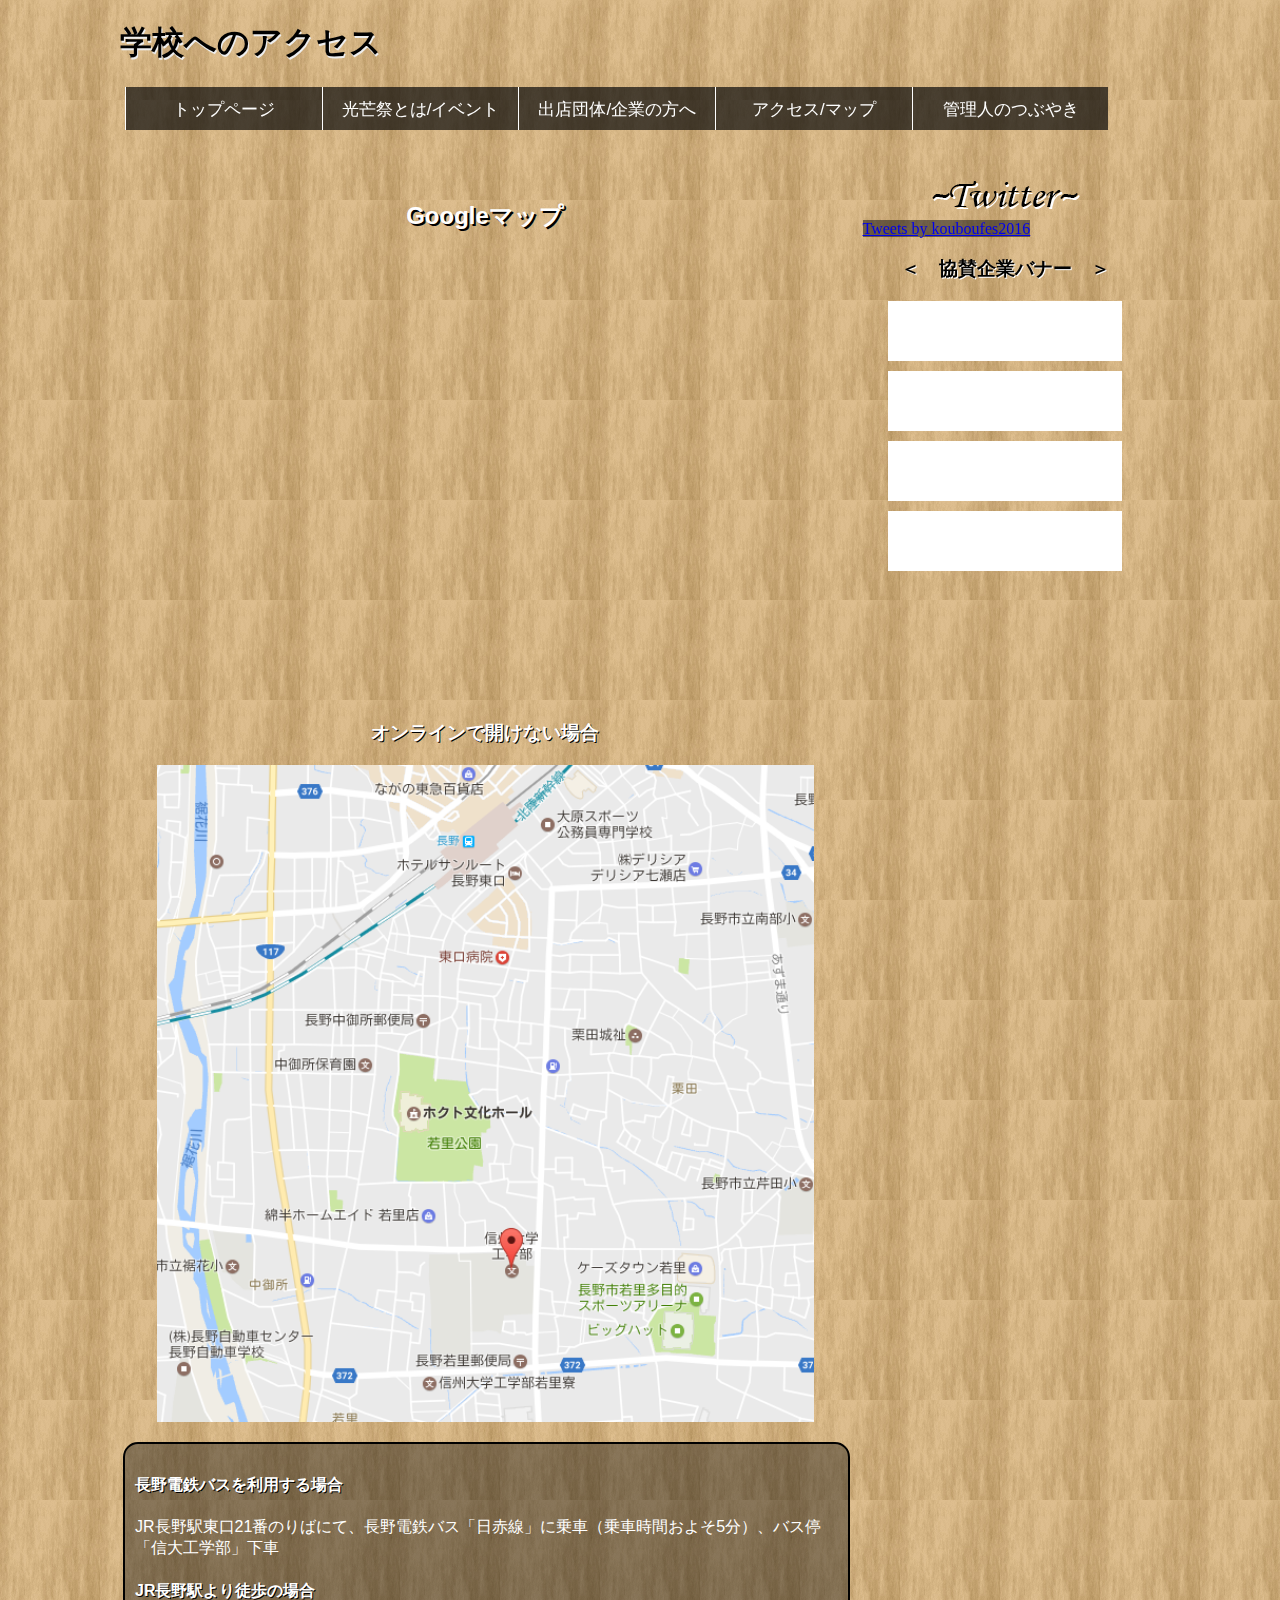
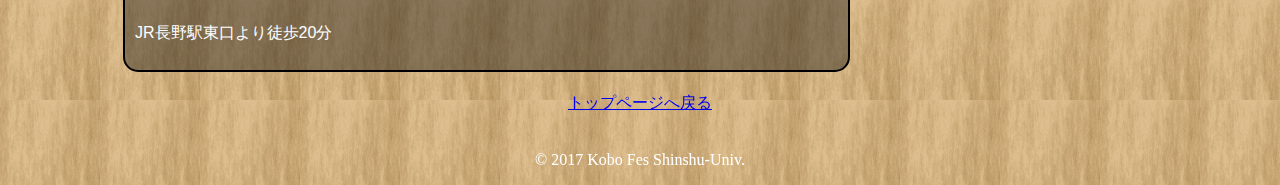
==== accessmap.html @ 4a7829c8 "Merge pull request #1 from koron0902/master" ====
<!DOCTYPE html>
<html lang="ja">
<head>
<meta charset="UTF-8">
<title>	学校へのアクセス</title>
<meta name="viewport" content="width=device-width, initial-scale=1.0, maximum-scale=1.0, minimum-scale=1.0">
<meta name="keywords" content="光芒祭2017,学園祭,信大,信州大学,工学部,光芒祭,kobofes,長野,長野キャンパス">
<meta name="description" content="信州大学工学部の学園祭「光芒祭-2017-」公式HPです。2017年光芒祭の概要、詳細、問い合わせ等掲載致します。">
<link rel="stylesheet" rel="stylesheet" href="css/style_normal_a.css" media="all and (max-width: 480px)">
<link rel="stylesheet" rel="stylesheet" href="css/style_normal_b.css" media="all and (min-width: 480px)">
<script src="https://ajax.googleapis.com/ajax/libs/jquery/1.12.4/jquery.min.js"></script>
<script type="text/javascript" src="js/java_art.js"></script>
<script>
  (function(i,s,o,g,r,a,m){i['GoogleAnalyticsObject']=r;i[r]=i[r]||function(){
  (i[r].q=i[r].q||[]).push(arguments)},i[r].l=1*new Date();a=s.createElement(o),
  m=s.getElementsByTagName(o)[0];a.async=1;a.src=g;m.parentNode.insertBefore(a,m)
  })(window,document,'script','https://www.google-analytics.com/analytics.js','ga');

  ga('create', 'UA-97060241-1', 'auto');
  ga('send', 'pageview');

</script>
</head>
<body>
<header>
	<h1>学校へのアクセス</h1>
</header>

<ul id="normal" class="dropmenu">
  <li><a href="index.html">トップページ</a>
  </li>
  <li><a href="#">光芒祭とは/イベント</a>
    <ul>
      <li><a href="#">「光芒祭」概要/背景</a></li>
      <li><a href="#">イベント1</a></li>
      <li><a href="#">イベント2</a></li>
    </ul>
  </li>
  <li><a href="#">出店団体/企業の方へ</a>
    <ul>
      <li><a href="#">出店について</a></li>
      <li><a href="#">出店申し込み</a></li>
      <li><a href="#">協賛について</a></li>
	  <li><a href="#">協賛申し込み</a></li>
    </ul>
  </li>
  <li><a href="#">アクセス/マップ</a>
    <ul>
      <li><a href="accessmap.html">学校へのアクセス</a></li>
      <li><a href="#">校内マップ</a></li>
    </ul>
  </li>
  <li><a href="kanrinin.html">管理人のつぶやき</a>
  </li>
</ul>

<div class="snav">
    <label for="menu01">▼ Menu ▼</label>
    <input type="checkbox" id="menu01" class="on-off" />
    <ul>
		<li><a href="index.html">トップページ</a></li>
        <li><a href="#">光芒祭とは</a></li>
        <li><a href="#">イベント</a></li>
        <li><a href="#">出店について</a></li>
        <li><a href="#">協賛について</a></li>
        <li><a href="accessmap.html">アクセス/マップ</a></li>
		<li><a href="kanrinin.html">管理人のつぶやき</a></li>
    </ul>
</div>


<main>
<div>
<div class="acgmap">
	<h2>Googleマップ</h2>
	<iframe src="https://www.google.com/maps/embed?pb=!1m18!1m12!1m3!1d12806.979755225762!2d138.18197002667793!3d36.632525715116394!2m3!1f0!2f0!3f0!3m2!1i1024!2i768!4f13.1!3m3!1m2!1s0x601d869ccaf0154d%3A0x7a8d02acc956e937!2z5Zu956uL5L-h5bee5aSn5a2m5bel5a2m6YOo!5e0!3m2!1sja!2sjp!4v1492083810116" class="googlemap" height="450" frameborder="0" style="border:0" allowfullscreen></iframe>
</div>
<div class="acgmap">
	<h3>オンラインで開けない場合</h3>
	<img id="gmap" src="images/gmap.png" alt="画像が表示できませんでした。">
</div>

<div class="art">
<h4>長野電鉄バスを利用する場合</h4>
<p>JR長野駅東口21番のりばにて、長野電鉄バス「日赤線」に乗車（乗車時間およそ5分）、バス停「信大工学部」下車</p>
<h4>JR長野駅より徒歩の場合</h4>
<p>JR長野駅東口より徒歩20分</p>
</div>

</div>
</main>

<div class="side">
<div class="twitter02">
	<img class="imgtwitter" src="images/imgtwitter.png" alt="～twitter～">
	<a class="twitter-timeline" data-height="400" data-chrome="noheader nofooter noborders transparent" data-theme="dark" href="https://twitter.com/kouboufes2016">Tweets by kouboufes2016</a> <script async src="https://platform.twitter.com/widgets.js" charset="utf-8"></script>
</div>


<div class="banner">
<div><h3 class="inban">＜　協賛企業バナー　＞</h3></div>
<a href="#"><img class="halfbanner" src="images/halfbanner.png" alt="#"></a>
<a href="#"><img class="halfbanner" src="images/halfbanner.png" alt="#"></a>
<a href="#"><img class="halfbanner" src="images/halfbanner.png" alt="#"></a>
<a href="#"><img class="halfbanner" src="images/halfbanner.png" alt="#"></a>
</div>
</div>

<p id="pageTop"><a href="#">△</a></p>

<footer>
<div class="topbutton">
<a href="index.html"><p>トップページへ戻る</p></a>
</div>
<p class="copyright paragraph">&copy; 2017 Kobo Fes Shinshu-Univ.</p>
</footer>
</body>
</html>
---- css/style_normal_a.css ----
@charset "UTF-8";


html{
	background-image: url(../images/mokume02.jpg);
	width: 100%;
}
body{
	position: relative;
	width: 100%;
	margin-left: auto;
	margin-right: auto;
}

/* ナビ */

.dropmenu {
	display: none;
}

label {
    background-color: rgba(10,10,10,0.7);
    color: #fff;
    padding: 10px;
    display: block;
    margin: 0;
    border: 1px solid #fff;
	text-align: center;
}

input[type="checkbox"].on-off{
    display: none;
}

.snav ul {
    -webkit-transition: all 0.5s;
    -moz-transition: all 0.5s;
    -ms-transition: all 0.5s;
    -o-transition: all 0.5s;
    transition: all 0.5s;
    margin: 0;
    padding: 0;
    list-style: none;
}

.snav li {
    padding: 5px;
	background-color: rgba(10,10,10,0.7);
	width: 90%;
	text-align: center;
	margin-left: auto;
	margin-right: auto;
	border-top: 1px solid #fff;
}
.snav li a {
	color: #fff;
	text-decoration: none;
	font-size: 120%;
	font-family: "HG正楷書体-PRO","HGP行書体",cursive, Verdana, Roboto, "Droid Sans", "游ゴシック", YuGothic, "メイリオ", Meiryo, "ヒラギノ角ゴ ProN W3", "Hiragino Kaku Gothic ProN", "ＭＳ Ｐゴシック", sans-serif;
}

.snav li a:hover {
	background-color: #777;
}
input[type="checkbox"].on-off + ul{
    height: 0;
    overflow: hidden;
}

input[type="checkbox"].on-off:checked + ul{
    height: 250px;
}

/* ナビf */


.twitter02 {
	width: 90%;
	margin-top: 20px;
	margin-left: auto;
	margin-right: auto;
}
h1 {
	text-align: center;
	text-shadow: #eee 1px 2px;
	color: #000;
	font-family: "HG正楷書体-PRO","HGP行書体",cursive, Verdana, Roboto, "Droid Sans", "游ゴシック", YuGothic, "メイリオ", Meiryo, "ヒラギノ角ゴ ProN W3", "Hiragino Kaku Gothic ProN", "ＭＳ Ｐゴシック", sans-serif;
}
h2 {
	color: #fff;
	text-align: center;
	text-shadow: #000 2px 2px;
	font-family: "HG正楷書体-PRO","HGP行書体",cursive, Verdana, Roboto, "Droid Sans", "游ゴシック", YuGothic, "メイリオ", Meiryo, "ヒラギノ角ゴ ProN W3", "Hiragino Kaku Gothic ProN", "ＭＳ Ｐゴシック", sans-serif;
}

h3 {
	color: #fff;
	text-shadow: #000 1px 1px;
	text-align: center;
	font-family: "HG正楷書体-PRO","HGP行書体",cursive, Verdana, Roboto, "Droid Sans", "游ゴシック", YuGothic, "メイリオ", Meiryo, "ヒラギノ角ゴ ProN W3", "Hiragino Kaku Gothic ProN", "ＭＳ Ｐゴシック", sans-serif;
}
h4{
	color: #fff;
	text-shadow: #000 1px 1px;
}
.artlog h3, .banner h3 ,.twitter02 h3 {
	color: #000;
	text-shadow: #fff 1px 1px;
	text-align: center;
}
main {
	display: block;
	margin-top: 20px;
	width: 90%;
	margin-left: auto;
	margin-right: auto;
}

.update, .art {
	border: solid 2px;
	border-radius: 15px;
	overflow: hidden;
	margin-left: auto;
	margin-right: auto;
	width: 95%;
	padding: 10px;
	font-family: Verdana, Roboto, "Droid Sans", "游ゴシック", YuGothic, "メイリオ", Meiryo, "ヒラギノ角ゴ ProN W3", "Hiragino Kaku Gothic ProN", "ＭＳ Ｐゴシック", sans-serif;
}
.update {
	background-color: rgba(10,10,10,0.7);
}
.art {
	background-color: rgba(10,10,10,0.4);
	margin-top: 20px;
}

main p {
	color: #fff;
}
footer {
	text-align: center;
	color: #fff;
	margin-top: 15px;
}
.topbutton{
	display: block;
	padding: 5px 20px;
}
.redword {
	color: #f00;
	font-size: 120%;
	text-shadow: 1px 1px 0 #e00;
}

.banner {
	width: 90%;
	margin-top: 20px;
	margin-left: auto;
	margin-right: auto;
}
.halfbanner {
	display: block;
	margin-top: 10px;
	margin-left: auto;
	margin-right: auto;
}

.artlog {
	border-bottom: 2px solid #000;
	width: 95%;
	margin-left: auto;
	margin-right: auto;
}
.artlog li {
	border-bottom: 1px solid #000;
	width: 80%;
	list-style: none;
}

.twitter-timeline {
	background-color: rgba(10,10,10,0.5);
}

/* ページトップへスクロール */
#pageTop {
  position: fixed;
  bottom: 15px;
  right: 15px;
}
#pageTop a {
  display: block;
  z-index: 999;
	padding: 9px 0 0 11px;
  border-radius: 10px;
  width: 30px;
  height: 30px;
  background-color: #8e8;
  color: #fff;
  font-weight: bold;
  text-decoration: none;
  margin-left: auto;
  margin-right: auto;
  opacity: 0.7;
}
#pageTop a:hover {
  text-decoration: none;
  opacity: 1;
}
.keshi {
	font-size: small;
	text-decoration: line-through;
}

/* google map */

.googlemap, #gmap {
	display: block;
	width: 90%;
	margin-left: auto;
	margin-right: auto;
}
---- css/style_normal_b.css ----
@charset "UTF-8";


html{
	background-image: url(../images/mokume02.jpg);
	width: 100%;
}
body{
	position: relative;
	width: 1040px;
	margin-left: auto;
	margin-right: auto;
}


/* ドロップダウンメニュー */

.snav {
	display: none;
}

.dropmenu{
  *zoom: 1;
  list-style-type: none;
  width: 1030px;
  margin: 5px auto 30px;
  padding: 0;
}
.dropmenu:before, .dropmenu:after{
  content: "";
  display: table;
}
.dropmenu:after{
  clear: both;
}
.dropmenu li{
  position: relative;
  width: 19%;
  float: left;
  margin: 0;
  padding: 0;
  text-align: center;
  border-left: 1px solid #fff;
}
.dropmenu li a{
  display: block;
  margin: 0;
  padding: 15px 0 11px;
  background: rgba(10,10,10,0.7);
  color: #fff;
  font-size: 14px;
  line-height: 1;
  text-decoration: none;
  font-size: 105%;
  font-family: "HG正楷書体-PRO","HGP行書体",cursive, Verdana, Roboto, "Droid Sans", "游ゴシック", YuGothic, "メイリオ", Meiryo, "ヒラギノ角ゴ ProN W3", "Hiragino Kaku Gothic ProN", "ＭＳ Ｐゴシック", sans-serif;
}
.dropmenu li ul{
  list-style: none;
  position: absolute;
  z-index: 999;
  top: 100%;
  left: 0;
  margin: 0;
  padding: 0;
}
.dropmenu li ul li{
  width: 100%;
}
.dropmenu li ul li a{
  padding: 13px 15px;
  border-top: 1px solid rgba(10,10,10,0.5);
  background: rgba(10,10,10,0.7);
  text-align: left;
}
.dropmenu li:hover > a{
  background: rgba(10,10,10,0.5)
}
.dropmenu li a:hover{
  background: rgba(10,10,10,0.9);
}

li ul{
  opacity: 0;
  top: 0%;
  visibility: hidden;
  transition: .3s;
  perspective: 400px;
}
li:hover ul{
  top: 100%;
  visibility: visible;
  opacity: 1;
} 

li:hover li{
  transform: rotateY(0);
}
ul li:nth-child(2) {
  transition-delay: .1s;
}
ul li:nth-child(3) {
  transition-delay: .2s;
}
ul li:nth-child(4) {
  transition-delay: .3s;
}
ul li:nth-child(5) {
  transition-delay: .4s;
}

/* ドロップダウンメニューf */

.twitter02 {
	display: block;
	width: 95%;
	margin-left: auto;
	margin-right: auto;
}
.imgtwitter {
	display: block;
	margin-left: auto;
	margin-right: auto;
	margin-bottom: 10px;
}
h1 {
	text-shadow: #eee 1px 2px;
	color: #000;
	font-family: "HG正楷書体-PRO","HGP行書体",cursive, Verdana, Roboto, "Droid Sans", "游ゴシック", YuGothic, "メイリオ", Meiryo, "ヒラギノ角ゴ ProN W3", "Hiragino Kaku Gothic ProN", "ＭＳ Ｐゴシック", sans-serif;
}
h2 {
	color: #fff;
	text-align: center;
	text-shadow: #000 2px 2px;
	font-family: "HG正楷書体-PRO","HGP行書体",cursive, Verdana, Roboto, "Droid Sans", "游ゴシック", YuGothic, "メイリオ", Meiryo, "ヒラギノ角ゴ ProN W3", "Hiragino Kaku Gothic ProN", "ＭＳ Ｐゴシック", sans-serif;
}
h3 {
	color: #fff;
	text-shadow: #000 1px 1px;
	text-align: center;
	font-family: "HG正楷書体-PRO","HGP行書体",cursive, Verdana, Roboto, "Droid Sans", "游ゴシック", YuGothic, "メイリオ", Meiryo, "ヒラギノ角ゴ ProN W3", "Hiragino Kaku Gothic ProN", "ＭＳ Ｐゴシック", sans-serif;
}
h4{
	color: #fff;
	text-shadow: #000 1px 1px;
}
.artlog h3, .banner h3 ,.twitter02 h3 {
	color: #000;
	text-shadow: #fff 1px 1px;
	text-align: center;
}
main {
	display: block;
	margin-top: 20px;
	width: 730px;
	float: left;
}
.update, .art {
	border: solid 2px;
	border-radius: 15px;
	overflow: hidden;
	margin-left: 3px;
	margin-right: auto;
	padding: 10px;
	font-family: Verdana, Roboto, "Droid Sans", "游ゴシック", YuGothic, "メイリオ", Meiryo, "ヒラギノ角ゴ ProN W3", "Hiragino Kaku Gothic ProN", "ＭＳ Ｐゴシック", sans-serif;
}
.update {
	background-color: rgba(10,10,10,0.7);
}
.art {
	background-color: rgba(10,10,10,0.4);
	margin-top: 20px;
}


main p {
	color: #fff;
}
footer {
	clear: left;
	text-align: center;
	color: #fff;
	margin-top: 15px;
}
.topbutton{
	display: block;
	padding: 5px 20px;
}
.redword {
	color: #f00;
	font-size: 120%;
	text-shadow: 1px 1px 0 #e00;
}

.halfbanner {
	display: block;
	margin-top: 10px;
	margin-left: auto;
	margin-right: auto;
}
.inban {
	font-weight: bold;
	text-shadow: #fff 1px 1px;
	text-size: 150%;
	text-align: center;
}

.side {
	width: 300px;
	float: left;
	margin-top: 20px;
	margin-left: 5px;
}

.twitter-timeline {
	background-color: rgba(10,10,10,0.5);
}

.artlog {
	border-bottom: 2px solid #000;
	width: 95%;
	margin-left: auto;
	margin-right: auto;
}
.artlog li {
	border-bottom: 1px solid #000;
	width: 80%;
	list-style: none;
}

/* ページトップへスクロール */
#pageTop {
  position: fixed;
  bottom: 15px;
  right: 15px;
}
#pageTop a {
  display: block;
  z-index: 999;
	padding: 9px 0 0 11px;
  border-radius: 10px;
  width: 30px;
  height: 30px;
  background-color: #8e8;
  color: #fff;
  font-weight: bold;
  text-decoration: none;
  margin-left: auto;
  margin-right: auto;
  opacity: 0.7;
}
#pageTop a:hover {
  text-decoration: none;
  opacity: 1;
}
.keshi {
	font-size: small;
	text-decoration: line-through;
}


/* google map */

.googlemap, #gmap {
	display: block;
	width: 90%;
	margin-left: auto;
	margin-right: auto;
}
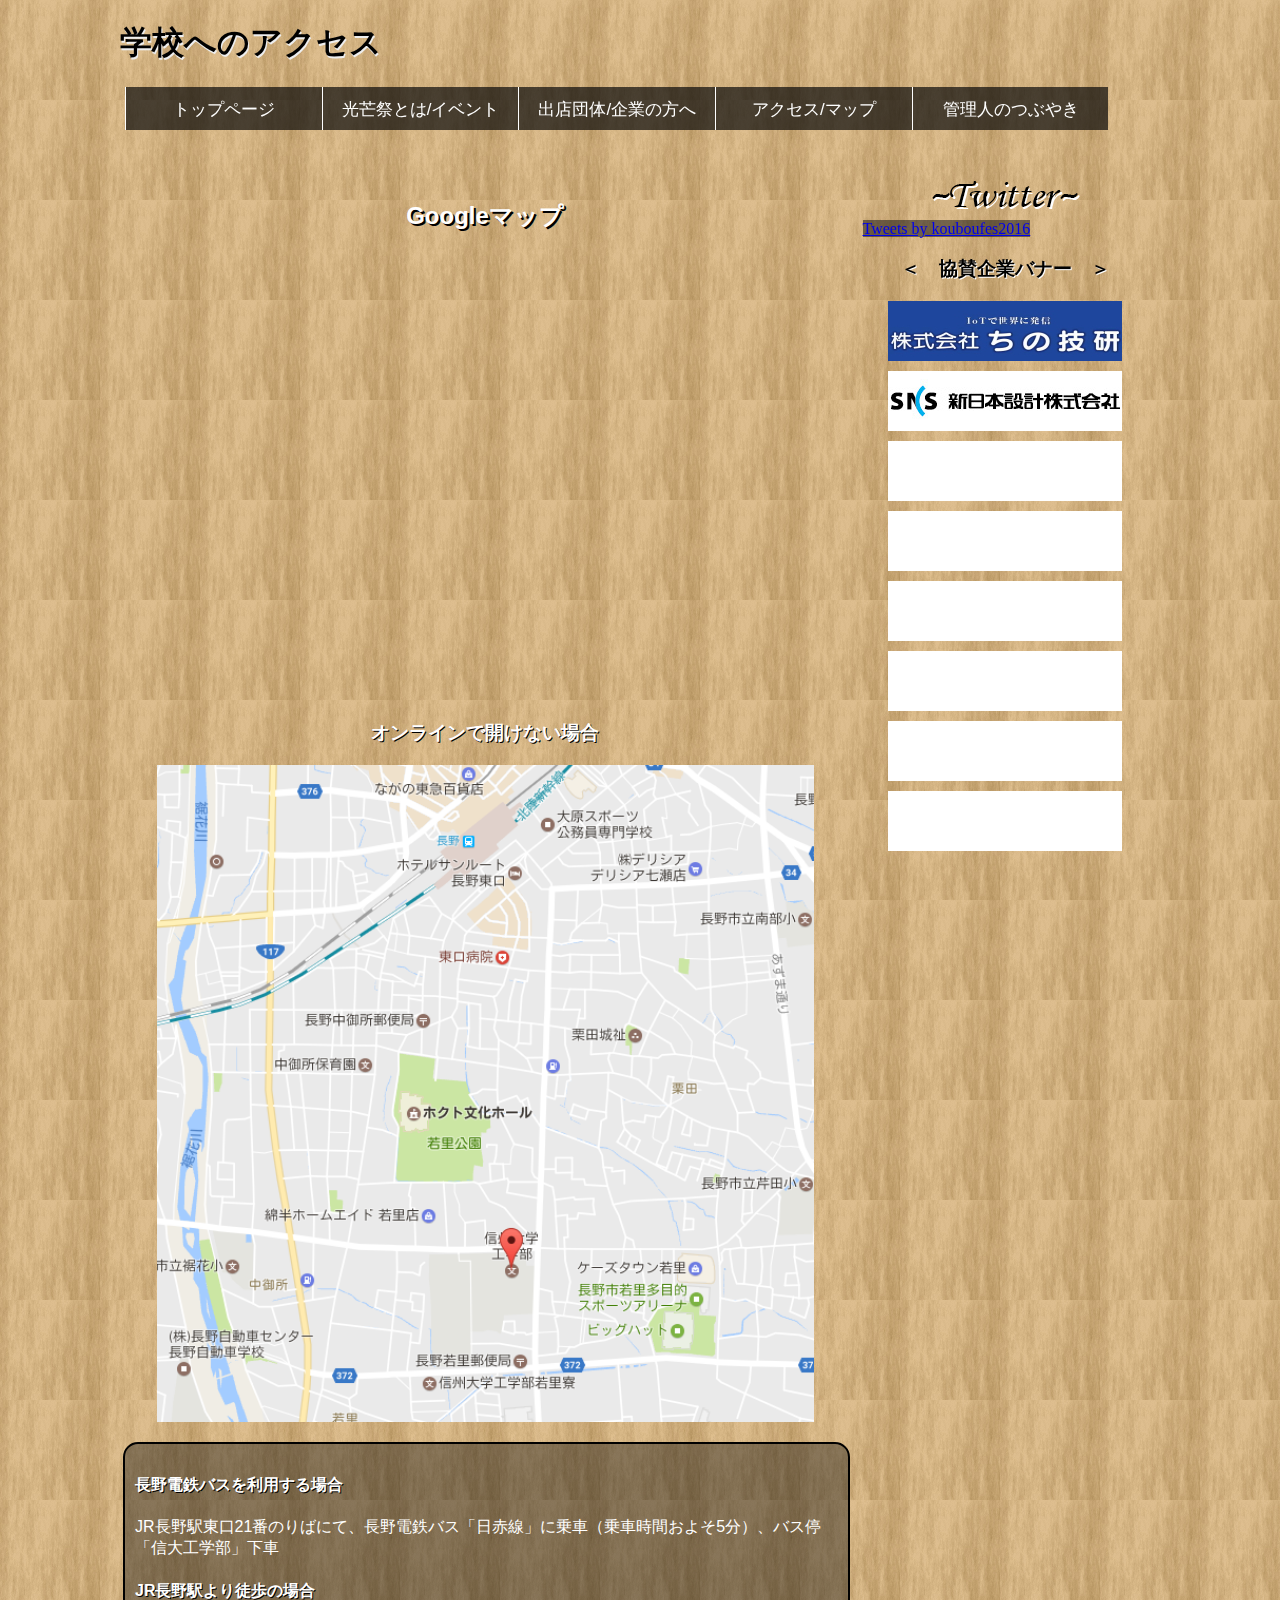
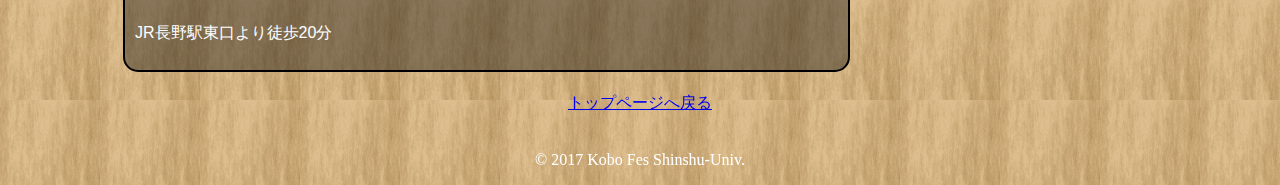
==== commit b0cce2c6: "バナー2社追加．" ====
--- a/accessmap.html
+++ b/accessmap.html
@@ -99,6 +99,10 @@
 
 <div class="banner">
 <div><h3 class="inban">＜　協賛企業バナー　＞</h3></div>
+<a href="http://www.chino-giken.co.jp/"><img class="halfbanner" src="images/banner01.jpg" alt="ちの技研"></a>
+<a href="http://www.sns.co.jp/"><img class="halfbanner" src="images/sns-company_banner.jpg" alt="新日本設計"></a>
+<a href="#"><img class="halfbanner" src="images/halfbanner.png" alt="#"></a>
+<a href="#"><img class="halfbanner" src="images/halfbanner.png" alt="#"></a>
 <a href="#"><img class="halfbanner" src="images/halfbanner.png" alt="#"></a>
 <a href="#"><img class="halfbanner" src="images/halfbanner.png" alt="#"></a>
 <a href="#"><img class="halfbanner" src="images/halfbanner.png" alt="#"></a>
